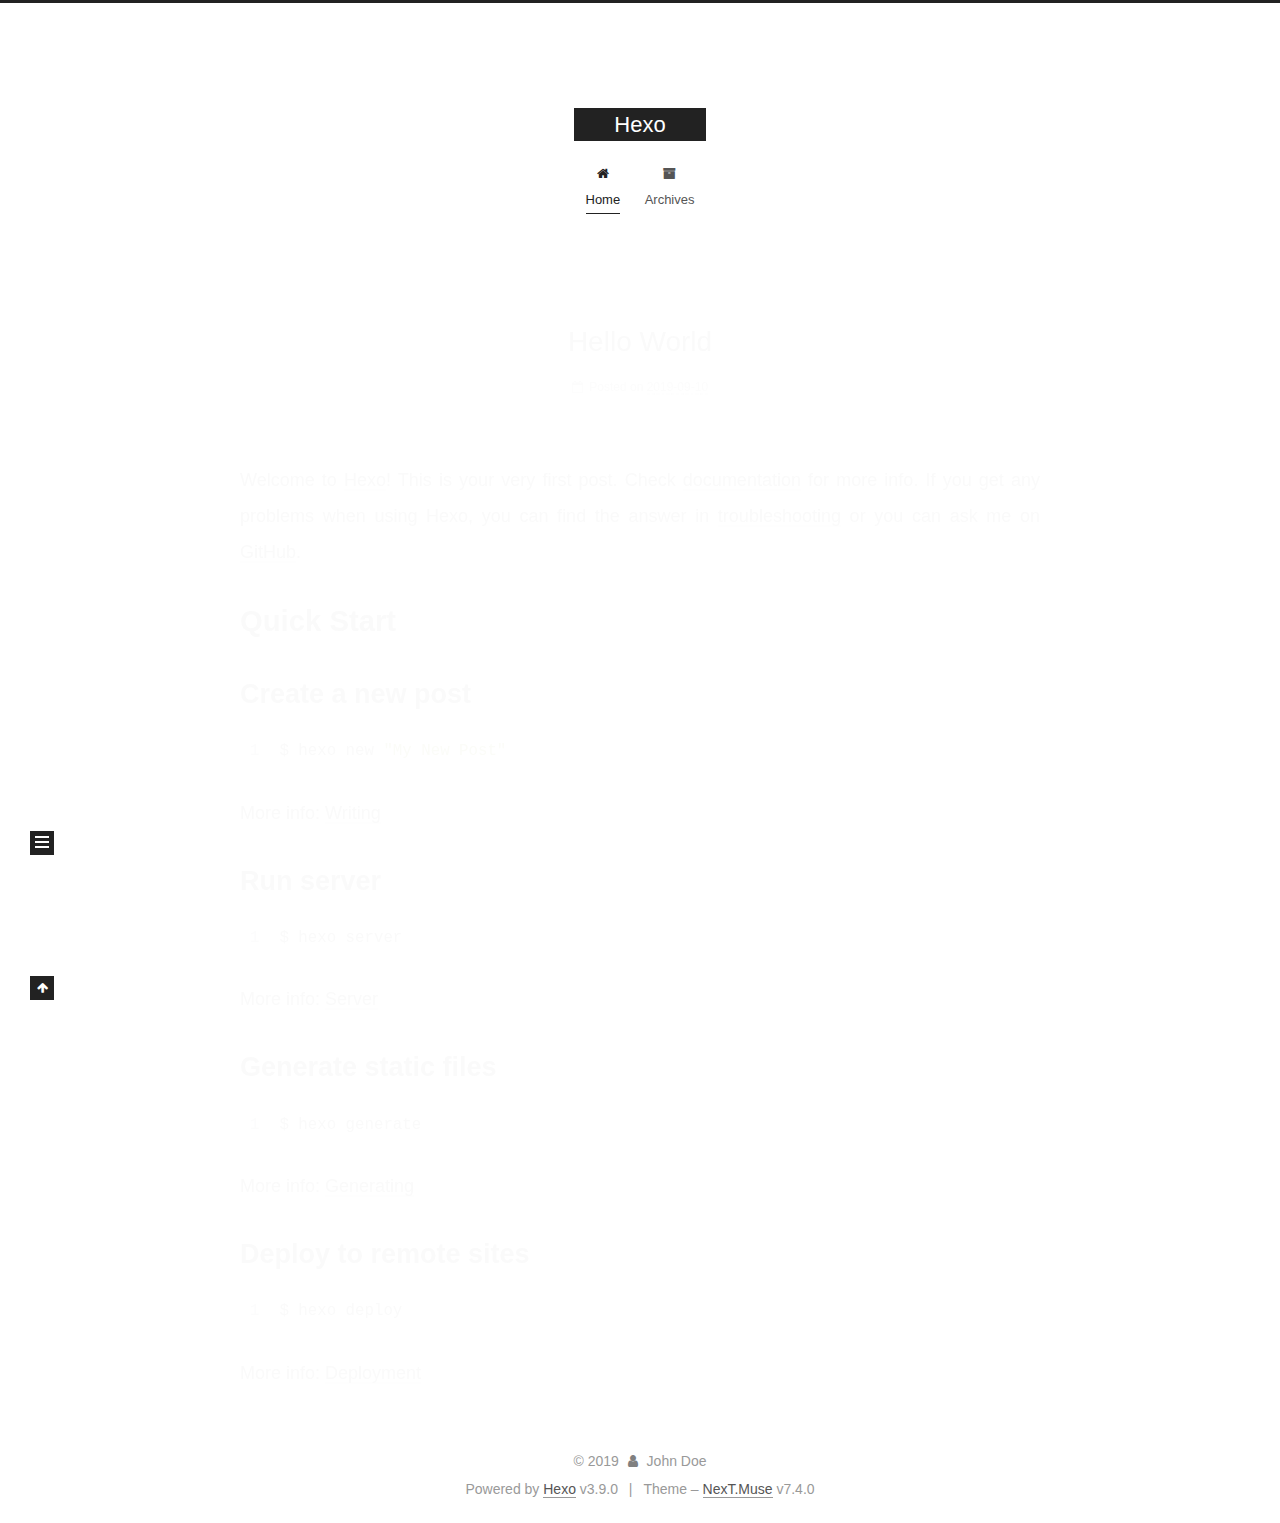
==== index.html @ 651b5dba "Site updated: 2019-09-10 15:15:13" ====
<!DOCTYPE html>





<html lang="en">
<head>
  <meta charset="UTF-8">
<meta name="viewport" content="width=device-width, initial-scale=1, maximum-scale=2">
<meta name="theme-color" content="#222">
<meta name="generator" content="Hexo 3.9.0">
  <link rel="apple-touch-icon" sizes="180x180" href="/images/apple-touch-icon-next.png?v=7.4.0">
  <link rel="icon" type="image/png" sizes="32x32" href="/images/favicon-32x32-next.png?v=7.4.0">
  <link rel="icon" type="image/png" sizes="16x16" href="/images/favicon-16x16-next.png?v=7.4.0">
  <link rel="mask-icon" href="/images/logo.svg?v=7.4.0" color="#222">

<link rel="stylesheet" href="/css/main.css?v=7.4.0">


<link rel="stylesheet" href="/lib/font-awesome/css/font-awesome.min.css?v=4.7.0">


<script id="hexo-configurations">
  var NexT = window.NexT || {};
  var CONFIG = {
    root: '/',
    scheme: 'Muse',
    version: '7.4.0',
    exturl: false,
    sidebar: {"position":"left","display":"post","offset":12,"onmobile":false},
    copycode: {"enable":false,"show_result":false,"style":null},
    back2top: {"enable":true,"sidebar":false,"scrollpercent":false},
    bookmark: {"enable":false,"color":"#222","save":"auto"},
    fancybox: false,
    mediumzoom: false,
    lazyload: false,
    pangu: false,
    algolia: {
      appID: '',
      apiKey: '',
      indexName: '',
      hits: {"per_page":10},
      labels: {"input_placeholder":"Search for Posts","hits_empty":"We didn't find any results for the search: ${query}","hits_stats":"${hits} results found in ${time} ms"}
    },
    localsearch: {"enable":false,"trigger":"auto","top_n_per_article":1,"unescape":false,"preload":false},
    path: '',
    motion: {"enable":true,"async":false,"transition":{"post_block":"fadeIn","post_header":"slideDownIn","post_body":"slideDownIn","coll_header":"slideLeftIn","sidebar":"slideUpIn"}},
    translation: {
      copy_button: 'Copy',
      copy_success: 'Copied',
      copy_failure: 'Copy failed'
    },
    sidebarPadding: 40
  };
</script>

  <meta property="og:type" content="website">
<meta property="og:title" content="Hexo">
<meta property="og:url" content="http://yoursite.com/index.html">
<meta property="og:site_name" content="Hexo">
<meta property="og:locale" content="en">
<meta name="twitter:card" content="summary">
<meta name="twitter:title" content="Hexo">
  <link rel="canonical" href="http://yoursite.com/">


<script id="page-configurations">
  // https://hexo.io/docs/variables.html
  CONFIG.page = {
    sidebar: "",
    isHome: true,
    isPost: false,
    isPage: false,
    isArchive: false
  };
</script>

  <title>Hexo</title>
  








  <noscript>
  <style>
  .use-motion .brand,
  .use-motion .menu-item,
  .sidebar-inner,
  .use-motion .post-block,
  .use-motion .pagination,
  .use-motion .comments,
  .use-motion .post-header,
  .use-motion .post-body,
  .use-motion .collection-header { opacity: initial; }

  .use-motion .logo,
  .use-motion .site-title,
  .use-motion .site-subtitle {
    opacity: initial;
    top: initial;
  }

  .use-motion .logo-line-before i { left: initial; }
  .use-motion .logo-line-after i { right: initial; }
  </style>
</noscript>

</head>

<body itemscope itemtype="http://schema.org/WebPage" lang="en">
  <div class="container use-motion">
    <div class="headband"></div>

    <header id="header" class="header" itemscope itemtype="http://schema.org/WPHeader">
      <div class="header-inner"><div class="site-brand-container">
  <div class="site-meta">

    <div>
      <a href="/" class="brand" rel="start">
        <span class="logo-line-before"><i></i></span>
        <span class="site-title">Hexo</span>
        <span class="logo-line-after"><i></i></span>
      </a>
    </div>
  </div>

  <div class="site-nav-toggle">
    <button aria-label="Toggle navigation bar">
      <span class="btn-bar"></span>
      <span class="btn-bar"></span>
      <span class="btn-bar"></span>
    </button>
  </div>
</div>


<nav class="site-nav">
  
  <ul id="menu" class="menu">
      
      
      
        
        <li class="menu-item menu-item-home">
      
    

    <a href="/" rel="section"><i class="menu-item-icon fa fa-fw fa-home"></i> <br>Home</a>

  </li>
      
      
      
        
        <li class="menu-item menu-item-archives">
      
    

    <a href="/archives/" rel="section"><i class="menu-item-icon fa fa-fw fa-archive"></i> <br>Archives</a>

  </li>
  </ul>

    

</nav>
</div>
    </header>

    
  <div class="back-to-top">
    <i class="fa fa-arrow-up"></i>
    <span>0%</span>
  </div>


    <main id="main" class="main">
      <div class="main-inner">
        <div class="content-wrap">
          <div id="content" class="content">
            
  <div id="posts" class="posts-expand">
        <article itemscope itemtype="http://schema.org/Article">
  
  
  
  <div class="post-block home">
    <link itemprop="mainEntityOfPage" href="http://yoursite.com/2019/09/10/hello-world/">

    <span hidden itemprop="author" itemscope itemtype="http://schema.org/Person">
      <meta itemprop="name" content="John Doe">
      <meta itemprop="description" content="">
      <meta itemprop="image" content="/images/avatar.gif">
    </span>

    <span hidden itemprop="publisher" itemscope itemtype="http://schema.org/Organization">
      <meta itemprop="name" content="Hexo">
    </span>
      <header class="post-header">
        <h1 class="post-title" itemprop="name headline">
            
            <a href="/2019/09/10/hello-world/" class="post-title-link" itemprop="url">Hello World</a>
          
        </h1>

        <div class="post-meta">
            <span class="post-meta-item">
              <span class="post-meta-item-icon">
                <i class="fa fa-calendar-o"></i>
              </span>
              <span class="post-meta-item-text">Posted on</span>

              
                
              

              <time title="Created: 2019-09-10 13:37:13" itemprop="dateCreated datePublished" datetime="2019-09-10T13:37:13+08:00">2019-09-10</time>
            </span>
          

          

        </div>
      </header>

    
    
    
    <div class="post-body" itemprop="articleBody">

      
          <p>Welcome to <a href="https://hexo.io/" target="_blank" rel="noopener">Hexo</a>! This is your very first post. Check <a href="https://hexo.io/docs/" target="_blank" rel="noopener">documentation</a> for more info. If you get any problems when using Hexo, you can find the answer in <a href="https://hexo.io/docs/troubleshooting.html" target="_blank" rel="noopener">troubleshooting</a> or you can ask me on <a href="https://github.com/hexojs/hexo/issues" target="_blank" rel="noopener">GitHub</a>.</p>
<h2 id="Quick-Start"><a href="#Quick-Start" class="headerlink" title="Quick Start"></a>Quick Start</h2><h3 id="Create-a-new-post"><a href="#Create-a-new-post" class="headerlink" title="Create a new post"></a>Create a new post</h3><figure class="highlight bash"><table><tr><td class="gutter"><pre><span class="line">1</span><br></pre></td><td class="code"><pre><span class="line">$ hexo new <span class="string">"My New Post"</span></span><br></pre></td></tr></table></figure>

<p>More info: <a href="https://hexo.io/docs/writing.html" target="_blank" rel="noopener">Writing</a></p>
<h3 id="Run-server"><a href="#Run-server" class="headerlink" title="Run server"></a>Run server</h3><figure class="highlight bash"><table><tr><td class="gutter"><pre><span class="line">1</span><br></pre></td><td class="code"><pre><span class="line">$ hexo server</span><br></pre></td></tr></table></figure>

<p>More info: <a href="https://hexo.io/docs/server.html" target="_blank" rel="noopener">Server</a></p>
<h3 id="Generate-static-files"><a href="#Generate-static-files" class="headerlink" title="Generate static files"></a>Generate static files</h3><figure class="highlight bash"><table><tr><td class="gutter"><pre><span class="line">1</span><br></pre></td><td class="code"><pre><span class="line">$ hexo generate</span><br></pre></td></tr></table></figure>

<p>More info: <a href="https://hexo.io/docs/generating.html" target="_blank" rel="noopener">Generating</a></p>
<h3 id="Deploy-to-remote-sites"><a href="#Deploy-to-remote-sites" class="headerlink" title="Deploy to remote sites"></a>Deploy to remote sites</h3><figure class="highlight bash"><table><tr><td class="gutter"><pre><span class="line">1</span><br></pre></td><td class="code"><pre><span class="line">$ hexo deploy</span><br></pre></td></tr></table></figure>

<p>More info: <a href="https://hexo.io/docs/deployment.html" target="_blank" rel="noopener">Deployment</a></p>

        
      
    </div>

    
    
    
      <footer class="post-footer">
          <div class="post-eof"></div>
        
      </footer>
  </div>
  
  
  
  </article>

    
  </div>

  


          </div>
          

        </div>
          
  
  <div class="sidebar-toggle">
    <div class="sidebar-toggle-line-wrap">
      <span class="sidebar-toggle-line sidebar-toggle-line-first"></span>
      <span class="sidebar-toggle-line sidebar-toggle-line-middle"></span>
      <span class="sidebar-toggle-line sidebar-toggle-line-last"></span>
    </div>
  </div>

  <aside class="sidebar">
    <div class="sidebar-inner">

      <ul class="sidebar-nav motion-element">
        <li class="sidebar-nav-toc">
          Table of Contents
        </li>
        <li class="sidebar-nav-overview">
          Overview
        </li>
      </ul>

      <!--noindex-->
      <div class="post-toc-wrap sidebar-panel">
      </div>
      <!--/noindex-->

      <div class="site-overview-wrap sidebar-panel">
        <div class="site-author motion-element" itemprop="author" itemscope itemtype="http://schema.org/Person">
  <p class="site-author-name" itemprop="name">John Doe</p>
  <div class="site-description" itemprop="description"></div>
</div>
  <nav class="site-state motion-element">
      <div class="site-state-item site-state-posts">
        
          <a href="/archives/">
        
          <span class="site-state-item-count">1</span>
          <span class="site-state-item-name">posts</span>
        </a>
      </div>
    
  </nav>



      </div>

    </div>
  </aside>
  <div id="sidebar-dimmer"></div>


      </div>
    </main>

    <footer id="footer" class="footer">
      <div class="footer-inner">
        <div class="copyright">&copy; <span itemprop="copyrightYear">2019</span>
  <span class="with-love" id="animate">
    <i class="fa fa-user"></i>
  </span>
  <span class="author" itemprop="copyrightHolder">John Doe</span>
</div>
  <div class="powered-by">Powered by <a href="https://hexo.io" class="theme-link" rel="noopener" target="_blank">Hexo</a> v3.9.0</div>
  <span class="post-meta-divider">|</span>
  <div class="theme-info">Theme – <a href="https://theme-next.org" class="theme-link" rel="noopener" target="_blank">NexT.Muse</a> v7.4.0</div>

        












        
      </div>
    </footer>
  </div>

  


  <script src="/lib/anime.min.js?v=3.1.0"></script>
  <script src="/lib/velocity/velocity.min.js?v=1.2.1"></script>
  <script src="/lib/velocity/velocity.ui.min.js?v=1.2.1"></script>
<script src="/js/utils.js?v=7.4.0"></script><script src="/js/motion.js?v=7.4.0"></script>
<script src="/js/schemes/muse.js?v=7.4.0"></script>
<script src="/js/next-boot.js?v=7.4.0"></script>



  





















  

  

  

</body>
</html>
---- css/main.css ----
html {
  line-height: 1.15; /* 1 */
  -webkit-text-size-adjust: 100%; /* 2 */
}
body {
  margin: 0;
}
main {
  display: block;
}
h1 {
  font-size: 2em;
  margin: 0.67em 0;
}
hr {
  box-sizing: content-box; /* 1 */
  height: 0; /* 1 */
  overflow: visible; /* 2 */
}
pre {
  font-family: monospace, monospace; /* 1 */
  font-size: 1em; /* 2 */
}
a {
  background-color: transparent;
}
abbr[title] {
  border-bottom: none; /* 1 */
  text-decoration: underline; /* 2 */
  text-decoration: underline dotted; /* 2 */
}
b,
strong {
  font-weight: bolder;
}
code,
kbd,
samp {
  font-family: monospace, monospace; /* 1 */
  font-size: 1em; /* 2 */
}
small {
  font-size: 80%;
}
sub,
sup {
  font-size: 75%;
  line-height: 0;
  position: relative;
  vertical-align: baseline;
}
sub {
  bottom: -0.25em;
}
sup {
  top: -0.5em;
}
img {
  border-style: none;
}
button,
input,
optgroup,
select,
textarea {
  font-family: inherit; /* 1 */
  font-size: 100%; /* 1 */
  line-height: 1.15; /* 1 */
  margin: 0; /* 2 */
}
button,
input {
/* 1 */
  overflow: visible;
}
button,
select {
/* 1 */
  text-transform: none;
}
button,
[type='button'],
[type='reset'],
[type='submit'] {
  -webkit-appearance: button;
}
button::-moz-focus-inner,
[type='button']::-moz-focus-inner,
[type='reset']::-moz-focus-inner,
[type='submit']::-moz-focus-inner {
  border-style: none;
  padding: 0;
}
button:-moz-focusring,
[type='button']:-moz-focusring,
[type='reset']:-moz-focusring,
[type='submit']:-moz-focusring {
  outline: 1px dotted ButtonText;
}
fieldset {
  padding: 0.35em 0.75em 0.625em;
}
legend {
  box-sizing: border-box; /* 1 */
  color: inherit; /* 2 */
  display: table; /* 1 */
  max-width: 100%; /* 1 */
  padding: 0; /* 3 */
  white-space: normal; /* 1 */
}
progress {
  vertical-align: baseline;
}
textarea {
  overflow: auto;
}
[type='checkbox'],
[type='radio'] {
  box-sizing: border-box; /* 1 */
  padding: 0; /* 2 */
}
[type='number']::-webkit-inner-spin-button,
[type='number']::-webkit-outer-spin-button {
  height: auto;
}
[type='search'] {
  outline-offset: -2px; /* 2 */
  -webkit-appearance: textfield; /* 1 */
}
[type='search']::-webkit-search-decoration {
  -webkit-appearance: none;
}
::-webkit-file-upload-button {
  font: inherit; /* 2 */
  -webkit-appearance: button; /* 1 */
}
details {
  display: block;
}
summary {
  display: list-item;
}
template {
  display: none;
}
[hidden] {
  display: none;
}
::selection {
  background: #262a30;
  color: #fff;
}
body {
  background: #fff;
  color: #555;
  font-family: 'Lato', "PingFang SC", "Microsoft YaHei", sans-serif;
  font-size: 1em;
  line-height: 2;
}
@media (max-width: 991px) {
  body {
    padding-right: 0;
  }
}
h1,
h2,
h3,
h4,
h5,
h6 {
  font-family: 'Lato', "PingFang SC", "Microsoft YaHei", sans-serif;
  font-weight: bold;
  line-height: 1.5;
  margin: 20px 0 15px;
  padding: 0;
}
h1 {
  font-size: 1.75em;
}
h2 {
  font-size: 1.625em;
}
h3 {
  font-size: 1.5em;
}
h4 {
  font-size: 1.375em;
}
h5 {
  font-size: 1.25em;
}
h6 {
  font-size: 1.125em;
}
p {
  margin: 0 0 20px 0;
}
a,
span.exturl {
  overflow-wrap: break-word;
  word-wrap: break-word;
  background-color: transparent;
  border-bottom: 1px solid #999;
  color: #555;
  outline: none;
  text-decoration: none;
  cursor: pointer;
}
a:hover,
span.exturl:hover {
  border-bottom-color: #222;
  color: #222;
}
iframe,
img,
video {
  display: block;
  margin-left: auto;
  margin-right: auto;
  max-width: 100%;
}
hr {
  background-color: #ddd;
  background-image: repeating-linear-gradient(-45deg, #fff, #fff 4px, transparent 4px, transparent 8px);
  border: 0;
  height: 3px;
  margin: 40px 0;
}
blockquote {
  border-left: 4px solid #ddd;
  color: #666;
  margin: 0;
  padding: 0 15px;
}
blockquote cite::before {
  content: '-';
  padding: 0 5px;
}
dt {
  font-weight: 700;
}
dd {
  margin: 0;
  padding: 0;
}
kbd {
  background-color: #f9f9f9;
  background-image: linear-gradient(top, #eee, #fff, #eee);
  border: 1px solid #ccc;
  border-radius: 0.2em;
  box-shadow: 0.1em 0.1em 0.2em rgba(0,0,0,0.1);
  font-family: inherit;
  padding: 0.1em 0.3em;
  white-space: nowrap;
}
.text-left {
  text-align: left;
}
.text-center {
  text-align: center;
}
.text-right {
  text-align: right;
}
.text-justify {
  text-align: justify;
}
.text-nowrap {
  white-space: nowrap;
}
.text-lowercase {
  text-transform: lowercase;
}
.text-uppercase {
  text-transform: uppercase;
}
.text-capitalize {
  text-transform: capitalize;
}
.center-block {
  display: block;
  margin-left: auto;
  margin-right: auto;
}
.clearfix::before,
.clearfix::after {
  content: ' ';
  display: table;
}
.clearfix::after {
  clear: both;
}
.pullquote {
  width: 45%;
}
.pullquote.left {
  float: left;
  margin-left: 5px;
  margin-right: 10px;
}
.pullquote.right {
  float: right;
  margin-left: 10px;
  margin-right: 5px;
}
.translation {
  color: #999;
  font-size: 0.875em;
  margin-top: -20px;
}
.table-container {
  -webkit-overflow-scrolling: touch;
  overflow: auto;
}
table {
  border-collapse: collapse;
  border-spacing: 0;
  font-size: 0.875em;
  margin: 0 0 20px 0;
  width: 100%;
}
table > tbody > tr:nth-of-type(odd) {
  background-color: #f9f9f9;
}
table > tbody > tr:hover {
  background-color: #f5f5f5;
}
caption,
th,
td {
  font-weight: normal;
  padding: 8px;
  text-align: left;
  vertical-align: middle;
}
th,
td {
  border: 1px solid #ddd;
  border-bottom: 3px solid #ddd;
}
th {
  font-weight: 700;
  padding-bottom: 10px;
}
td {
  border-bottom-width: 1px;
}
html,
body {
  height: 100%;
}
.container {
  position: relative;
}
.header-inner {
  margin: 0 auto;
  padding: 100px 0 70px;
  width: 700px;
}
@media (min-width: 1200px) {
  .container .header-inner {
    width: 800px;
  }
}
@media (min-width: 1600px) {
  .container .header-inner {
    width: 900px;
  }
}
.main-inner {
  margin: 0 auto;
  width: 700px;
}
@media (min-width: 1200px) {
  .container .main-inner {
    width: 800px;
  }
}
@media (min-width: 1600px) {
  .container .main-inner {
    width: 900px;
  }
}
.footer {
  padding: 20px 0;
}
.footer-inner {
  box-sizing: border-box;
  margin: 0 auto;
  width: 700px;
}
@media (min-width: 1200px) {
  .container .footer-inner {
    width: 800px;
  }
}
@media (min-width: 1600px) {
  .container .footer-inner {
    width: 900px;
  }
}
pre,
.highlight {
  background: #f7f7f7;
  color: #4d4d4c;
  line-height: 1.6;
  margin: 0 auto 20px;
}
pre,
code {
  font-family: consolas, Menlo, "PingFang SC", "Microsoft YaHei", monospace;
}
code {
  overflow-wrap: break-word;
  word-wrap: break-word;
  background: #eee;
  border-radius: 3px;
  color: #555;
  padding: 2px 4px;
}
pre {
  overflow: auto;
  padding: 10px;
}
pre code {
  background: none;
  color: #4d4d4c;
  font-size: 0.875em;
  padding: 0;
  text-shadow: none;
}
.highlight *::selection {
  background: #d6d6d6;
}
.highlight pre {
  border: 0;
  margin: 0;
  padding: 10px 0;
}
.highlight table {
  border: 0;
  margin: 0;
  width: auto;
}
.highlight td {
  border: 0;
  padding: 0;
}
.highlight figcaption {
  background: #eee;
  border-bottom: 1px solid #e9e9e9;
  color: #4d4d4c;
  line-height: 1em;
  margin: 0;
  padding: 0.5em;
}
.highlight figcaption::before,
.highlight figcaption::after {
  content: ' ';
  display: table;
}
.highlight figcaption::after {
  clear: both;
}
.highlight figcaption a {
  color: #4d4d4c;
  float: right;
}
.highlight figcaption a:hover {
  border-bottom-color: #4d4d4c;
}
.highlight .gutter pre {
  background-color: #eff2f3;
  color: #869194;
  padding-left: 10px;
  padding-right: 10px;
  text-align: right;
}
.highlight .code pre {
  background-color: #f7f7f7;
  padding-left: 10px;
  width: 100%;
}
.gutter {
  -moz-user-select: none;
  -ms-user-select: none;
  -webkit-user-select: none;
  user-select: none;
}
.gist table {
  width: auto;
}
.gist table td {
  border: 0;
}
pre .deletion {
  background: #fdd;
}
pre .addition {
  background: #dfd;
}
pre .meta {
  color: #eab700;
  -moz-user-select: none;
  -ms-user-select: none;
  -webkit-user-select: none;
  user-select: none;
}
pre .comment {
  color: #8e908c;
}
pre .variable,
pre .attribute,
pre .tag,
pre .name,
pre .regexp,
pre .ruby .constant,
pre .xml .tag .title,
pre .xml .pi,
pre .xml .doctype,
pre .html .doctype,
pre .css .id,
pre .css .class,
pre .css .pseudo {
  color: #c82829;
}
pre .number,
pre .preprocessor,
pre .built_in,
pre .builtin-name,
pre .literal,
pre .params,
pre .constant,
pre .command {
  color: #f5871f;
}
pre .ruby .class .title,
pre .css .rules .attribute,
pre .string,
pre .symbol,
pre .value,
pre .inheritance,
pre .header,
pre .ruby .symbol,
pre .xml .cdata,
pre .special,
pre .formula {
  color: #718c00;
}
pre .title,
pre .css .hexcolor {
  color: #3e999f;
}
pre .function,
pre .python .decorator,
pre .python .title,
pre .ruby .function .title,
pre .ruby .title .keyword,
pre .perl .sub,
pre .javascript .title,
pre .coffeescript .title {
  color: #4271ae;
}
pre .keyword,
pre .javascript .function {
  color: #8959a8;
}
.blockquote-center {
  border-left: none;
  margin: 40px 0;
  padding: 0;
  position: relative;
  text-align: center;
}
.blockquote-center::before,
.blockquote-center::after {
  background-position: 0 -6px;
  background-repeat: no-repeat;
  background-size: 22px 22px;
  content: ' ';
  display: block;
  height: 24px;
  opacity: 0.2;
  position: absolute;
  width: 100%;
}
.blockquote-center::before {
  background-image: url("../images/quote-l.svg");
  border-top: 1px solid #ccc;
  top: -20px;
}
.blockquote-center::after {
  background-image: url("../images/quote-r.svg");
  background-position: 100% 8px;
  border-bottom: 1px solid #ccc;
  bottom: -20px;
}
.blockquote-center p,
.blockquote-center div {
  text-align: center;
}
.post-body .group-picture img {
  border: 0;
  box-sizing: border-box;
  margin: 0 auto;
  padding: 0 3px;
}
.post-body .group-picture-row {
  margin-bottom: 6px;
  overflow: hidden;
}
.post-body .group-picture-column {
  float: left;
  margin-bottom: 10px;
}
.post-body .label {
  display: inline;
  padding: 0 2px;
}
.post-body .label.default {
  background-color: #f0f0f0;
}
.post-body .label.primary {
  background-color: #efe6f7;
}
.post-body .label.info {
  background-color: #e5f2f8;
}
.post-body .label.success {
  background-color: #e7f4e9;
}
.post-body .label.warning {
  background-color: #fcf6e1;
}
.post-body .label.danger {
  background-color: #fae8eb;
}
.post-body .tabs {
  margin-bottom: 20px;
}
.post-body .tabs,
.tabs-comment {
  display: block;
  padding-top: 10px;
  position: relative;
}
.post-body .tabs ul.nav-tabs,
.tabs-comment ul.nav-tabs {
  display: flex;
  flex-wrap: wrap;
  margin: 0;
  margin-bottom: -1px;
  padding: 0;
}
@media (max-width: 413px) {
  .post-body .tabs ul.nav-tabs,
  .tabs-comment ul.nav-tabs {
    display: block;
    margin-bottom: 5px;
  }
}
.post-body .tabs ul.nav-tabs li.tab,
.tabs-comment ul.nav-tabs li.tab {
  background-color: #fff;
  border-bottom: 1px solid #ddd;
  border-left: 1px solid transparent;
  border-right: 1px solid transparent;
  border-top: 3px solid transparent;
  flex-grow: 1;
  list-style-type: none;
}
@media (max-width: 413px) {
  .post-body .tabs ul.nav-tabs li.tab,
  .tabs-comment ul.nav-tabs li.tab {
    border-bottom: 1px solid transparent;
    border-left: 3px solid transparent;
    border-right: 1px solid transparent;
    border-top: 1px solid transparent;
  }
}
.post-body .tabs ul.nav-tabs li.tab a,
.tabs-comment ul.nav-tabs li.tab a {
  border-bottom: initial;
  display: block;
  line-height: 1.8em;
  outline: 0;
  padding: 0.25em 0.75em;
  text-align: center;
  transition-delay: 0s;
  transition-duration: 0.2s;
  transition-timing-function: ease-out;
}
.post-body .tabs ul.nav-tabs li.tab a i,
.tabs-comment ul.nav-tabs li.tab a i {
  width: 1.285714285714286em;
}
.post-body .tabs ul.nav-tabs li.tab.active,
.tabs-comment ul.nav-tabs li.tab.active {
  border-bottom: 1px solid transparent;
  border-left: 1px solid #ddd;
  border-right: 1px solid #ddd;
  border-top: 3px solid #fc6423;
}
@media (max-width: 413px) {
  .post-body .tabs ul.nav-tabs li.tab.active,
  .tabs-comment ul.nav-tabs li.tab.active {
    border-bottom: 1px solid #ddd;
    border-left: 3px solid #fc6423;
    border-right: 1px solid #ddd;
    border-top: 1px solid #ddd;
  }
}
.post-body .tabs ul.nav-tabs li.tab.active a,
.tabs-comment ul.nav-tabs li.tab.active a {
  color: #555;
  cursor: default;
}
.post-body .tabs .tab-content .tab-pane,
.tabs-comment .tab-content .tab-pane {
  border: 1px solid #ddd;
  padding: 20px 20px 0 20px;
}
.post-body .tabs .tab-content .tab-pane:not(.active),
.tabs-comment .tab-content .tab-pane:not(.active) {
  display: none;
}
.post-body .tabs .tab-content .tab-pane.active,
.tabs-comment .tab-content .tab-pane.active {
  display: block;
}
.post-body .note {
  margin-bottom: 20px;
  padding: 15px;
  position: relative;
  border: 1px solid #eee;
  border-left-width: 5px;
  border-radius: 3px;
}
.post-body .note h2,
.post-body .note h3,
.post-body .note h4,
.post-body .note h5,
.post-body .note h6 {
  margin-top: 0;
  border-bottom: initial;
  margin-bottom: 0;
  padding-top: 0;
}
.post-body .note p:first-child,
.post-body .note ul:first-child,
.post-body .note ol:first-child,
.post-body .note table:first-child,
.post-body .note pre:first-child,
.post-body .note blockquote:first-child,
.post-body .note img:first-child {
  margin-top: 0;
}
.post-body .note p:last-child,
.post-body .note ul:last-child,
.post-body .note ol:last-child,
.post-body .note table:last-child,
.post-body .note pre:last-child,
.post-body .note blockquote:last-child,
.post-body .note img:last-child {
  margin-bottom: 0;
}
.post-body .note.default {
  border-left-color: #777;
}
.post-body .note.default h2,
.post-body .note.default h3,
.post-body .note.default h4,
.post-body .note.default h5,
.post-body .note.default h6 {
  color: #777;
}
.post-body .note.primary {
  border-left-color: #6f42c1;
}
.post-body .note.primary h2,
.post-body .note.primary h3,
.post-body .note.primary h4,
.post-body .note.primary h5,
.post-body .note.primary h6 {
  color: #6f42c1;
}
.post-body .note.info {
  border-left-color: #428bca;
}
.post-body .note.info h2,
.post-body .note.info h3,
.post-body .note.info h4,
.post-body .note.info h5,
.post-body .note.info h6 {
  color: #428bca;
}
.post-body .note.success {
  border-left-color: #5cb85c;
}
.post-body .note.success h2,
.post-body .note.success h3,
.post-body .note.success h4,
.post-body .note.success h5,
.post-body .note.success h6 {
  color: #5cb85c;
}
.post-body .note.warning {
  border-left-color: #f0ad4e;
}
.post-body .note.warning h2,
.post-body .note.warning h3,
.post-body .note.warning h4,
.post-body .note.warning h5,
.post-body .note.warning h6 {
  color: #f0ad4e;
}
.post-body .note.danger {
  border-left-color: #d9534f;
}
.post-body .note.danger h2,
.post-body .note.danger h3,
.post-body .note.danger h4,
.post-body .note.danger h5,
.post-body .note.danger h6 {
  color: #d9534f;
}
.btn {
  background: #222;
  border: 2px solid #222;
  border-radius: 0;
  color: #fff;
  display: inline-block;
  font-size: 0.875em;
  line-height: 2;
  padding: 0 20px;
  text-decoration: none;
  transition-delay: 0s;
  transition-duration: 0.2s;
  transition-timing-function: ease-in-out;
  transition-property: background-color;
}
.btn:hover {
  background: #fff;
  border-color: #222;
  color: #222;
}
.btn + .btn {
  margin: 0 0 8px 8px;
}
.btn .fa-fw {
  text-align: left;
  width: 1.285714285714286em;
}
.btn-bar {
  background: #555;
  border-radius: 1px;
  display: block;
  height: 2px;
  width: 22px;
}
.btn-bar + .btn-bar {
  margin-top: 4px;
}
.page-number-basic,
.pagination .prev,
.pagination .next,
.pagination .page-number,
.pagination .space {
  display: inline-block;
  margin: 0 10px;
  padding: 0 11px;
  position: relative;
  top: -1px;
}
@media (max-width: 767px) {
  .page-number-basic,
  .pagination .prev,
  .pagination .next,
  .pagination .page-number,
  .pagination .space {
    margin: 0 5px;
  }
}
.pagination {
  border-top: 1px solid #eee;
  margin: 120px 0 40px;
  text-align: center;
}
.pagination .prev,
.pagination .next,
.pagination .page-number {
  border-bottom: 0;
  border-top: 1px solid #eee;
  transition-property: border-color;
  transition-delay: 0s;
  transition-duration: 0.2s;
  transition-timing-function: ease-in-out;
}
.pagination .prev:hover,
.pagination .next:hover,
.pagination .page-number:hover {
  border-top-color: #222;
}
.pagination .space {
  margin: 0;
  padding: 0;
}
.pagination .prev {
  margin-left: 0;
}
.pagination .next {
  margin-right: 0;
}
.pagination .page-number.current {
  background: #ccc;
  border-top-color: #ccc;
  color: #fff;
}
@media (max-width: 767px) {
  .pagination {
    border-top: none;
  }
  .pagination .prev,
  .pagination .next,
  .pagination .page-number {
    border-bottom: 1px solid #eee;
    border-top: 0;
    margin-bottom: 10px;
    padding: 0 10px;
  }
  .pagination .prev:hover,
  .pagination .next:hover,
  .pagination .page-number:hover {
    border-bottom-color: #222;
  }
}
.comments {
  margin: 60px 20px 0;
  overflow: hidden;
}
.comment-button-group {
  display: flex;
  flex-wrap: wrap-reverse;
  justify-content: center;
  margin: 1em 0;
}
.comment-button-group .comment-button {
  margin: 0.1em 0.2em;
}
.comment-button-group .comment-button.active {
  background: #fff;
  border-color: #222;
  color: #222;
}
.comment-position {
  display: none;
}
.comment-position.active {
  display: block;
}
.tabs-comment {
  background: #fff;
  margin-top: 4em;
  padding-top: 0;
}
.tabs-comment .comments {
  border: 0;
  box-shadow: none;
  margin-top: 0;
  padding-top: 0;
}
.back-to-top {
  background: #222;
  bottom: -100px;
  box-sizing: border-box;
  color: #fff;
  cursor: pointer;
  font-size: 12px;
  left: 30px;
  opacity: 1;
  padding: 0 6px;
  position: fixed;
  text-align: center;
  transition-property: bottom;
  z-index: 1050;
  transition-delay: 0s;
  transition-duration: 0.2s;
  transition-timing-function: ease-in-out;
  width: 24px;
}
.back-to-top span {
  display: none;
}
.back-to-top:hover {
  color: #87daff;
}
.back-to-top.back-to-top-on {
  bottom: 19px;
}
@media (max-width: 991px) {
  .back-to-top {
    left: 20px;
    opacity: 0.8;
  }
}
.header {
  background: transparent;
}
.header-inner {
  position: relative;
}
.headband {
  background: #222;
  height: 3px;
}
.site-meta {
  margin: 0;
  text-align: center;
}
@media (max-width: 767px) {
  .site-meta {
    text-align: center;
  }
}
.brand {
  background: #222;
  border-bottom: none;
  color: #fff;
  display: inline-block;
  line-height: 1.375em;
  padding: 0 40px;
  position: relative;
}
.brand:hover {
  color: #fff;
}
.logo {
  display: inline-block;
  line-height: 36px;
  margin-right: 5px;
  vertical-align: top;
}
.site-title {
  display: inline-block;
  font-family: 'Lato', "PingFang SC", "Microsoft YaHei", sans-serif;
  font-size: 1.375em;
  font-weight: normal;
  line-height: 1.5;
  vertical-align: top;
}
.site-subtitle {
  color: #999;
  font-size: 0.8125em;
  margin-top: 10px;
}
.use-motion .brand {
  opacity: 0;
}
.use-motion .logo,
.use-motion .site-title,
.use-motion .site-subtitle,
.use-motion .custom-logo-image {
  opacity: 0;
  position: relative;
  top: -10px;
}
.site-nav-toggle {
  display: none;
  left: 10px;
  position: absolute;
}
@media (max-width: 767px) {
  .site-nav-toggle {
    display: block;
  }
}
.site-nav-toggle button {
  background: transparent;
  border: 0;
  margin-top: 2px;
  padding: 9px 10px;
}
.site-nav {
  display: block;
}
@media (max-width: 767px) {
  .site-nav {
    border-top: 1px solid #ddd;
    clear: both;
    display: none;
    margin: 0 -10px;
    padding: 0 10px;
  }
}
.site-nav.site-nav-on {
  display: block;
}
.menu {
  margin-top: 20px;
  padding-left: 0;
  text-align: center;
}
.menu-item {
  display: inline-block;
  list-style: none;
  margin: 0 10px;
}
@media (max-width: 767px) {
  .menu-item {
    margin-top: 10px;
  }
}
.menu-item a,
.menu-item span.exturl {
  border-bottom: 1px solid transparent;
  display: block;
  font-size: 0.8125em;
  line-height: inherit;
  transition-property: border-color;
  transition-delay: 0s;
  transition-duration: 0.2s;
  transition-timing-function: ease-in-out;
}
.menu-item a:hover,
.menu-item span.exturl:hover {
  border-bottom-color: #222;
}
.menu-item .fa {
  margin-right: 5px;
}
.use-motion .menu-item {
  opacity: 0;
}
.post-body {
  overflow-wrap: break-word;
  word-wrap: break-word;
  font-family: 'Lato', "PingFang SC", "Microsoft YaHei", sans-serif;
}
@media (min-width: 1200px) {
  .post-body {
    font-size: 1.125em;
  }
}
@media (max-width: 767px) {
  .post-body {
    font-size: 0.875em;
  }
}
.post-body span.exturl .fa {
  font-size: 0.875em;
  margin-left: 4px;
}
.post-body .image-caption,
.post-body .figure .caption {
  color: #999;
  font-size: 0.875em;
  font-weight: bold;
  line-height: 1;
  margin: -20px auto 15px;
  text-align: center;
}
.post-sticky-flag {
  display: inline-block;
  transform: rotate(30deg);
}
.use-motion .post-block,
.use-motion .pagination,
.use-motion .comments {
  opacity: 0;
}
.use-motion .post-header {
  opacity: 0;
}
.use-motion .post-body {
  opacity: 0;
}
.use-motion .collection-header {
  opacity: 0;
}
.post-button {
  margin-top: 40px;
}
.posts-collapse {
  margin-left: 55px;
  position: relative;
  z-index: 1010;
}
@media (max-width: 767px) {
  .posts-collapse {
    margin-left: 20px;
    margin-right: 20px;
  }
}
.posts-collapse .collection-title {
  font-size: 1.125em;
  position: relative;
}
.posts-collapse .collection-title::before {
  background: #999;
  border: 1px solid #fff;
  border-radius: 50%;
  content: ' ';
  height: 10px;
  left: 0;
  margin-left: -6px;
  margin-top: -4px;
  position: absolute;
  top: 50%;
  width: 10px;
}
.posts-collapse .collection-year {
  margin: 60px 0;
  position: relative;
}
.posts-collapse .collection-year::before {
  background: #bbb;
  border-radius: 50%;
  content: ' ';
  height: 8px;
  left: 0;
  margin-left: -4px;
  margin-top: -4px;
  position: absolute;
  top: 50%;
  width: 8px;
}
.posts-collapse .collection-header {
  margin: 0 0 0 20px;
}
.posts-collapse .collection-header small {
  color: #bbb;
  margin-left: 5px;
}
.posts-collapse article {
  margin: 30px 0;
}
.posts-collapse .post-header {
  border-bottom: 1px dashed #ccc;
  position: relative;
  transition-delay: 0s;
  transition-duration: 0.2s;
  transition-timing-function: ease-in-out;
  transition-property: border;
}
.posts-collapse .post-header::before {
  background: #bbb;
  border: 1px solid #fff;
  border-radius: 50%;
  content: ' ';
  height: 6px;
  left: 0;
  margin-left: -4px;
  position: absolute;
  top: 0.75em;
  width: 6px;
  transition-delay: 0s;
  transition-duration: 0.2s;
  transition-timing-function: ease-in-out;
  transition-property: background;
}
.posts-collapse .post-header:hover {
  border-bottom-color: #666;
}
.posts-collapse .post-header:hover::before {
  background: #222;
}
.posts-collapse .post-title {
  font-size: 1em;
  font-weight: normal;
  line-height: inherit;
  margin-bottom: 0;
  margin-left: 3.75em;
}
.posts-collapse .post-title::after {
  margin-left: 3px;
  opacity: 0.6;
}
.posts-collapse .post-title a,
.posts-collapse .post-title span.exturl {
  border-bottom: none;
  color: #666;
}
.posts-collapse .post-meta {
  font-size: 0.75em;
  left: 20px;
  position: absolute;
  top: 5px;
}
.posts-collapse::after {
  background: #f5f5f5;
  content: ' ';
  height: 100%;
  left: 0;
  margin-left: -2px;
  position: absolute;
  top: 1.25em;
  width: 4px;
  z-index: -1;
}
.posts-collapse .fa-external-link {
  font-size: 0.875em;
  margin-left: 5px;
}
.post-eof {
  background: #ccc;
  height: 1px;
  margin: 80px auto 60px;
  text-align: center;
  width: 8%;
}
article:last-child .post-eof {
  display: none;
}
.posts-expand {
  padding-top: 40px;
}
@media (max-width: 767px) {
  .posts-expand {
    margin: 0 20px;
  }
}
@media (min-width: 992px) {
  .post-body {
    text-align: justify;
  }
}
@media (max-width: 991px) {
  .post-body {
    text-align: justify;
  }
}
.post-body h2,
.post-body h3,
.post-body h4,
.post-body h5,
.post-body h6 {
  padding-top: 10px;
}
.post-body h2 .header-anchor,
.post-body h3 .header-anchor,
.post-body h4 .header-anchor,
.post-body h5 .header-anchor,
.post-body h6 .header-anchor {
  border-bottom-style: none;
  color: #ccc;
  float: right;
  margin-left: 10px;
  visibility: hidden;
}
.post-body h2 .header-anchor:hover,
.post-body h3 .header-anchor:hover,
.post-body h4 .header-anchor:hover,
.post-body h5 .header-anchor:hover,
.post-body h6 .header-anchor:hover {
  color: inherit;
}
.post-body h2:hover .header-anchor,
.post-body h3:hover .header-anchor,
.post-body h4:hover .header-anchor,
.post-body h5:hover .header-anchor,
.post-body h6:hover .header-anchor {
  visibility: visible;
}
.post-body img {
  border: 1px solid #ddd;
  box-sizing: border-box;
  padding: 3px;
}
@media (max-width: 767px) {
  .post-body img {
    padding: initial;
  }
}
.post-body iframe,
.post-body img,
.post-body video {
  margin-bottom: 20px;
}
.post-body .video-container {
  height: 0;
  margin-bottom: 20px;
  overflow: hidden;
  padding-top: 75%;
  position: relative;
  width: 100%;
}
.post-body .video-container iframe,
.post-body .video-container object,
.post-body .video-container embed {
  height: 100%;
  left: 0;
  margin: 0;
  position: absolute;
  top: 0;
  width: 100%;
}
.post-gallery {
  border-collapse: separate;
  display: table;
  table-layout: fixed;
  width: 100%;
}
.post-gallery-row {
  display: table-row;
}
.post-gallery .post-gallery-img {
  border: 0;
  display: table-cell;
  text-align: center;
  vertical-align: middle;
}
.post-gallery .post-gallery-img img {
  border: 0;
  max-height: 100%;
  max-width: 100%;
}
.fancybox-close,
.fancybox-close:hover {
  border: 0;
}
.posts-expand .post-meta {
  color: #999;
  font-family: 'Lato', "PingFang SC", "Microsoft YaHei", sans-serif;
  margin: 3px 0 60px 0;
  text-align: center;
}
.posts-expand .post-meta .post-description {
  font-size: 0.875em;
  margin-top: 2px;
}
.posts-expand .post-meta time {
  border-bottom: 1px dashed #999;
  cursor: help;
}
.post-meta .post-meta-item + .post-meta-item::before {
  content: '|';
  margin: 0 0.5em;
}
.post-meta .post-meta-item {
  font-size: 0.75em;
}
.post-meta-divider {
  margin: 0 0.5em;
}
.post-meta-item-icon {
  margin-right: 3px;
}
@media (max-width: 991px) {
  .post-meta-item-icon {
    display: inline-block;
  }
}
@media (max-width: 991px) {
  .post-meta-item-text {
    display: none;
  }
}
.post-nav {
  border-top: 1px solid #eee;
  display: table;
  margin-top: 15px;
  width: 100%;
}
.post-nav-divider {
  display: table-cell;
  width: 10%;
}
.post-nav-item {
  display: table-cell;
  padding: 10px 0 0 0;
  vertical-align: top;
  width: 45%;
}
.post-nav-item a {
  border-bottom: none;
  color: #555;
  display: block;
  font-size: 0.875em;
  line-height: 1.6;
  position: relative;
}
.post-nav-item a:hover {
  border-bottom: none;
  color: #222;
}
.post-nav-item a:active {
  top: 2px;
}
.post-nav-item .fa {
  font-size: 0.75em;
  margin-right: 5px;
}
.post-nav-next a {
  padding-left: 5px;
}
.post-nav-prev {
  text-align: right;
}
.post-nav-prev a {
  padding-right: 5px;
}
.post-nav-prev .fa {
  margin-left: 5px;
}
.rtl.post-body p,
.rtl.post-body a,
.rtl.post-body h1,
.rtl.post-body h2,
.rtl.post-body h3,
.rtl.post-body h4,
.rtl.post-body h5,
.rtl.post-body h6,
.rtl.post-body li,
.rtl.post-body ul,
.rtl.post-body ol {
  direction: rtl;
  font-family: UKIJ Ekran;
}
.rtl.post-title {
  font-family: UKIJ Ekran;
}
.post-tags {
  margin-top: 40px;
  text-align: center;
}
.post-tags a {
  display: inline-block;
  font-size: 0.8125em;
  margin-right: 10px;
}
.posts-expand .post-title {
  overflow-wrap: break-word;
  word-wrap: break-word;
  font-weight: 400;
  margin: initial;
  text-align: center;
}
.posts-expand .post-title-link {
  border-bottom: none;
  color: #555;
  display: inline-block;
  line-height: 1.2;
  position: relative;
  vertical-align: top;
}
.posts-expand .post-title-link::before {
  background-color: #000;
  bottom: 0;
  content: '';
  height: 2px;
  left: 0;
  position: absolute;
  transform: scaleX(0);
  visibility: hidden;
  width: 100%;
  transition-delay: 0s;
  transition-duration: 0.2s;
  transition-timing-function: ease-in-out;
}
.posts-expand .post-title-link:hover::before {
  transform: scaleX(1);
  visibility: visible;
}
.posts-expand .post-title-link .fa {
  font-size: 0.875em;
  margin-left: 5px;
}
.post-widgets {
  border-top: 1px solid #eee;
  margin-top: 15px;
  text-align: center;
}
.wp_rating {
  height: 20px;
  line-height: 20px;
  margin-top: 10px;
  padding-top: 6px;
  text-align: center;
}
.social-like {
  display: flex;
  font-size: 0.875em;
  justify-content: center;
  text-align: center;
}
.vk_like {
  align-self: center;
  height: 21px;
  padding-top: 7px;
  width: 85px;
}
.fb_like {
  align-self: center;
  height: 30px;
}
.sidebar {
  background: #222;
  bottom: 0;
  box-shadow: inset 0 2px 6px #000;
  position: fixed;
  top: 0;
  z-index: 1040;
}
.sidebar a,
.sidebar span.exturl {
  border-bottom-color: #555;
  color: #999;
}
.sidebar a:hover,
.sidebar span.exturl:hover {
  border-bottom-color: #eee;
  color: #eee;
}
@media (max-width: 991px) {
  .sidebar {
    display: none;
  }
}
.sidebar-inner {
  color: #999;
  padding: 20px 10px;
  text-align: center;
}
.site-overview-wrap {
  overflow-x: hidden;
  overflow-y: auto;
}
.cc-license {
  margin-top: 10px;
  text-align: center;
}
.cc-license .cc-opacity {
  border-bottom: none;
  opacity: 0.7;
}
.cc-license .cc-opacity:hover {
  opacity: 0.9;
}
.cc-license img {
  display: inline-block;
}
.site-author-image {
  border: 2px solid #333;
  display: block;
  height: auto;
  margin: 0 auto;
  max-width: 96px;
  padding: 2px;
}
.site-author-name {
  color: #f5f5f5;
  font-weight: normal;
  margin: 5px 0 0;
  text-align: center;
}
.site-description {
  color: #999;
  font-size: 1em;
  margin-top: 5px;
  text-align: center;
}
.links-of-author {
  margin-top: 20px;
}
.links-of-author a,
.links-of-author span.exturl {
  border-bottom-color: #555;
  display: inline-block;
  font-size: 0.8125em;
  margin-bottom: 10px;
  margin-right: 10px;
  vertical-align: middle;
}
.links-of-author a::before,
.links-of-author span.exturl::before {
  background: #5cbeff;
  border-radius: 50%;
  content: ' ';
  display: inline-block;
  height: 4px;
  margin-right: 3px;
  vertical-align: middle;
  width: 4px;
}
.feed-link,
.chat {
  margin-top: 10px;
}
.feed-link a,
.chat a {
  border: 1px solid #fc6423;
  border-radius: 4px;
  color: #fc6423;
  display: inline-block;
  padding: 0 15px;
}
.feed-link a .fa,
.chat a .fa {
  margin-right: 5px;
}
.feed-link a:hover,
.chat a:hover {
  background: #fc6423;
  border: 1px solid #fc6423;
  color: #fff;
}
.feed-link a:hover .fa,
.chat a:hover .fa {
  color: #fff;
}
.links-of-blogroll {
  font-size: 0.8125em;
  margin-top: 10px;
}
.links-of-blogroll-title {
  font-size: 0.875em;
  font-weight: 600;
  margin-top: 0;
}
.links-of-blogroll-list {
  list-style: none;
  margin: 0;
  padding: 0;
}
.links-of-blogroll-item {
  padding: 2px 10px;
}
.links-of-blogroll-item a,
.links-of-blogroll-item span.exturl {
  box-sizing: border-box;
  display: inline-block;
  max-width: 280px;
  overflow: hidden;
  text-overflow: ellipsis;
  white-space: nowrap;
}
#sidebar-dimmer {
  display: none;
}
@media (max-width: 767px) {
  #sidebar-dimmer {
    background: #000;
    display: block;
    height: 100%;
    left: 100%;
    opacity: 0;
    position: fixed;
    top: 0;
    width: 100%;
    z-index: 1020;
  }
  .sidebar-active + #sidebar-dimmer {
    opacity: 0.7;
    transform: translateX(-100%);
    transition: opacity 0.5s;
  }
}
.sidebar-nav {
  margin: 0 0 20px;
  padding-left: 0;
}
.sidebar-nav li {
  border-bottom: 1px solid transparent;
  color: #555;
  cursor: pointer;
  display: inline-block;
  font-size: 0.875em;
}
.sidebar-nav li.sidebar-nav-overview {
  margin-left: 10px;
}
.sidebar-nav li:hover {
  color: #f5f5f5;
}
.sidebar-nav .sidebar-nav-active {
  border-bottom-color: #87daff;
  color: #87daff;
}
.sidebar-nav .sidebar-nav-active:hover {
  color: #87daff;
}
.sidebar-panel {
  display: none;
}
.sidebar-panel-active {
  display: block;
}
.sidebar-toggle {
  background: #222;
  bottom: 45px;
  cursor: pointer;
  height: 14px;
  left: 30px;
  line-height: 0;
  padding: 5px;
  position: fixed;
  width: 14px;
  z-index: 1050;
}
@media (max-width: 991px) {
  .sidebar-toggle {
    left: 20px;
    opacity: 0.8;
    display: none;
  }
}
.sidebar-toggle-line {
  background: #fff;
  display: inline-block;
  height: 2px;
  margin-top: 3px;
  position: relative;
  transition: all 0.4s;
  vertical-align: top;
  width: 100%;
}
.sidebar-toggle-line:first-child {
  margin-top: 0;
}
.sidebar-toggle:hover .sidebar-toggle-line {
  background: #87daff;
}
.post-toc-wrap {
  overflow-x: hidden;
  overflow-y: auto;
}
.post-toc {
  font-size: 0.875em;
}
.post-toc ol {
  list-style: none;
  margin: 0;
  padding: 0 2px 5px 10px;
  text-align: left;
}
.post-toc ol > ol {
  padding-left: 0;
}
.post-toc ol a {
  transition-delay: 0s;
  transition-duration: 0.2s;
  transition-timing-function: ease-in-out;
  border-bottom-color: #555;
  color: #999;
  transition-property: all;
}
.post-toc ol a:hover {
  border-bottom-color: #ccc;
  color: #ccc;
}
.post-toc .nav-item {
  overflow: hidden;
  text-overflow: ellipsis;
  white-space: nowrap;
  line-height: 1.8;
}
.post-toc .nav .nav-child {
  display: none;
}
.post-toc .nav .active > .nav-child {
  display: block;
}
.post-toc .nav .active-current > .nav-child {
  display: block;
}
.post-toc .nav .active-current > .nav-child > .nav-item {
  display: block;
}
.post-toc .nav .active > a {
  border-bottom-color: #87daff;
  color: #87daff;
}
.post-toc .nav .active-current > a {
  color: #87daff;
}
.post-toc .nav .active-current > a:hover {
  color: #87daff;
}
.site-state {
  display: flex;
  justify-content: center;
  line-height: 1.4;
  margin-top: 10px;
  overflow: hidden;
  text-align: center;
  white-space: nowrap;
}
.site-state-item {
  border-left: 1px solid #333;
  padding: 0 15px;
}
.site-state-item:first-child {
  border-left: none;
}
.site-state-item a {
  border-bottom: none;
}
.site-state-item-count {
  color: inherit;
  display: block;
  font-size: 1.25em;
  font-weight: 600;
  text-align: center;
}
.site-state-item-name {
  color: inherit;
  font-size: 0.875em;
}
.footer {
  color: #999;
  font-size: 0.875em;
}
.footer.footer-fixed {
  bottom: 0;
  left: 0;
  position: fixed;
  right: 0;
}
.footer img {
  border: 0;
}
.footer-inner {
  text-align: center;
}
.with-love {
  color: #808080;
  display: inline-block;
  margin: 0 5px;
}
.powered-by,
.theme-info {
  display: inline-block;
}
@-moz-keyframes iconAnimate {
  0%, 100% {
    transform: scale(1);
  }
  10%, 30% {
    transform: scale(0.9);
  }
  20%, 40%, 60%, 80% {
    transform: scale(1.1);
  }
  50%, 70% {
    transform: scale(1.1);
  }
}
@-webkit-keyframes iconAnimate {
  0%, 100% {
    transform: scale(1);
  }
  10%, 30% {
    transform: scale(0.9);
  }
  20%, 40%, 60%, 80% {
    transform: scale(1.1);
  }
  50%, 70% {
    transform: scale(1.1);
  }
}
@-o-keyframes iconAnimate {
  0%, 100% {
    transform: scale(1);
  }
  10%, 30% {
    transform: scale(0.9);
  }
  20%, 40%, 60%, 80% {
    transform: scale(1.1);
  }
  50%, 70% {
    transform: scale(1.1);
  }
}
@keyframes iconAnimate {
  0%, 100% {
    transform: scale(1);
  }
  10%, 30% {
    transform: scale(0.9);
  }
  20%, 40%, 60%, 80% {
    transform: scale(1.1);
  }
  50%, 70% {
    transform: scale(1.1);
  }
}
.category-all-page .category-all-title {
  text-align: center;
}
.category-all-page .category-all {
  margin-top: 20px;
}
.category-all-page .category-list {
  list-style: none;
  margin: 0;
  padding: 0;
}
.category-all-page .category-list-item {
  margin: 5px 10px;
}
.category-all-page .category-list-count {
  color: #bbb;
}
.category-all-page .category-list-count::before {
  content: ' (';
  display: inline;
}
.category-all-page .category-list-count::after {
  content: ') ';
  display: inline;
}
.category-all-page .category-list-child {
  padding-left: 10px;
}
#event-list {
  padding: 0px;
}
#event-list hr {
  background: #222;
  margin: 20px 0 45px 0;
}
#event-list hr::after {
  background: #222;
  color: #fff;
  content: 'NOW';
  display: inline-block;
  font-weight: bold;
  padding: 0 5px;
  text-align: right;
}
#event-list li.event {
  background: #f9f9f9;
  margin: 20px 0;
  min-height: 40px;
  padding-left: 10px;
}
#event-list li.event h2.event-summary {
  margin: 0;
  padding-bottom: 3px;
}
#event-list li.event h2.event-summary::before {
  color: #bbb;
  content: '\f111';
  display: inline-block;
  font-family: 'FontAwesome';
  font-size: 10px;
  margin-right: 25px;
  vertical-align: middle;
}
#event-list li.event span.event-relative-time {
  color: #bbb;
  display: inline-block;
  font-size: 12px;
  font-weight: 400;
  padding-left: 12px;
}
#event-list li.event span.event-details {
  color: #bbb;
  display: block;
  line-height: 18px;
  margin-left: 56px;
  padding-bottom: 6px;
  padding-top: 3px;
  text-indent: -24px;
}
#event-list li.event span.event-details::before {
  color: #bbb;
  display: inline-block;
  font-family: FontAwesome;
  margin-right: 9px;
  text-align: center;
  text-indent: 0;
  width: 14px;
}
#event-list li.event span.event-details.event-location::before {
  content: '\f041';
}
#event-list li.event span.event-details.event-duration::before {
  content: '\f017';
}
#event-list li.event-past {
  background: #fcfcfc;
  padding: 15px 0 15px 10px;
}
#event-list li.event-past > * {
  opacity: 0.9;
}
#event-list li.event-past h2.event-summary {
  color: #bbb;
}
#event-list li.event-past h2.event-summary::before {
  color: #dfdfdf;
}
#event-list li.event-now {
  background: #222;
  color: #fff;
  padding: 15px 0 15px 10px;
}
#event-list li.event-now h2.event-summary::before {
  animation: dot-flash 1s alternate infinite ease-in-out;
  color: #fff;
}
#event-list li.event-now * {
  color: #fff !important;
}
#event-list li.event-future {
  background: #222;
  color: #fff;
  padding: 15px 0 15px 10px;
}
#event-list li.event-future h2.event-summary::before {
  animation: dot-flash 1s alternate infinite ease-in-out;
  color: #fff;
}
#event-list li.event-future * {
  color: #fff !important;
}
@-moz-keyframes dot-flash {
  from {
    opacity: 1;
    transform: scale(1);
  }
  to {
    opacity: 0;
    transform: scale(0.8);
  }
}
@-webkit-keyframes dot-flash {
  from {
    opacity: 1;
    transform: scale(1);
  }
  to {
    opacity: 0;
    transform: scale(0.8);
  }
}
@-o-keyframes dot-flash {
  from {
    opacity: 1;
    transform: scale(1);
  }
  to {
    opacity: 0;
    transform: scale(0.8);
  }
}
@keyframes dot-flash {
  from {
    opacity: 1;
    transform: scale(1);
  }
  to {
    opacity: 0;
    transform: scale(0.8);
  }
}
ul.breadcrumb {
  font-size: 0.75em;
  list-style: none;
  margin: 1em 0;
  padding: 0 2em;
  text-align: center;
}
ul.breadcrumb li {
  display: inline;
}
ul.breadcrumb li + li::before {
  content: '/\00a0';
  font-weight: normal;
  padding: 0.5em;
}
ul.breadcrumb li + li:last-child {
  font-weight: bold;
}
.tag-cloud {
  text-align: center;
}
.tag-cloud a {
  display: inline-block;
  margin: 10px;
}
.tag-cloud a:hover {
  color: #222 !important;
}
@media (max-width: 767px) {
  .header-inner,
  .container .main-inner,
  .footer-inner {
    width: auto;
  }
}
@media (max-width: 767px) {
  .header-inner {
    padding: 50px 0 35px;
  }
}
embed {
  display: block;
  margin: 0 auto 25px auto;
}
.custom-logo .site-meta-headline {
  text-align: center;
}
.custom-logo .brand {
  background: none;
}
.custom-logo .site-title {
  color: #222;
  margin: 10px auto 0;
}
.custom-logo .site-title a {
  border: 0;
}
.custom-logo-image {
  background: #fff;
  margin: 0 auto;
  max-width: 150px;
  padding: 5px;
}
@media (max-width: 767px) {
  .site-nav {
    background: #fff;
    border-bottom: 1px solid #ddd;
    left: 0;
    margin: 0;
    padding: 0;
    width: 100%;
    z-index: 1030;
  }
}
.site-nav-toggle {
  top: 50px;
}
@media (max-width: 767px) {
  .menu {
    text-align: left;
  }
}
.menu-item-active a,
.menu .menu-item a:hover,
.menu .menu-item span.exturl:hover {
  border-bottom-color: #222;
  color: #222;
}
@media (max-width: 767px) {
  .menu-item-active a,
  .menu .menu-item a:hover,
  .menu .menu-item span.exturl:hover {
    border-bottom: 1px dotted #ddd;
  }
}
@media (max-width: 767px) {
  .menu .menu-item {
    display: block;
    margin: 0 10px;
    vertical-align: top;
  }
}
.menu .menu-item .badge {
  background-color: #eee;
  display: inline-block;
  font-weight: 700;
  line-height: 1;
  margin-left: 5px;
  padding: 1px 4px;
  text-align: center;
  white-space: nowrap;
}
@media (max-width: 767px) {
  .menu .menu-item .badge {
    float: right;
    margin: 0.35em 0 0 0;
  }
}
@media (max-width: 767px) {
  .menu .menu-item br {
    display: none;
  }
}
@media (max-width: 767px) {
  .menu .menu-item a,
  .menu .menu-item span.exturl {
    padding: 5px 10px;
  }
}
@media (hover: none) {
  .menu .menu-item a:hover,
  .menu .menu-item span.exturl:hover {
    border-bottom-color: transparent !important;
  }
}
@media (min-width: 768px) and (max-width: 991px) {
  .menu .menu-item .fa {
    width: 100%;
  }
}
@media (min-width: 992px) {
  .menu .menu-item .fa {
    width: 100%;
  }
}
.sidebar {
  left: -320px;
}
.sidebar.sidebar-active {
  left: 0;
}
.sidebar {
  transition: all 0.4s;
  width: 320px;
}
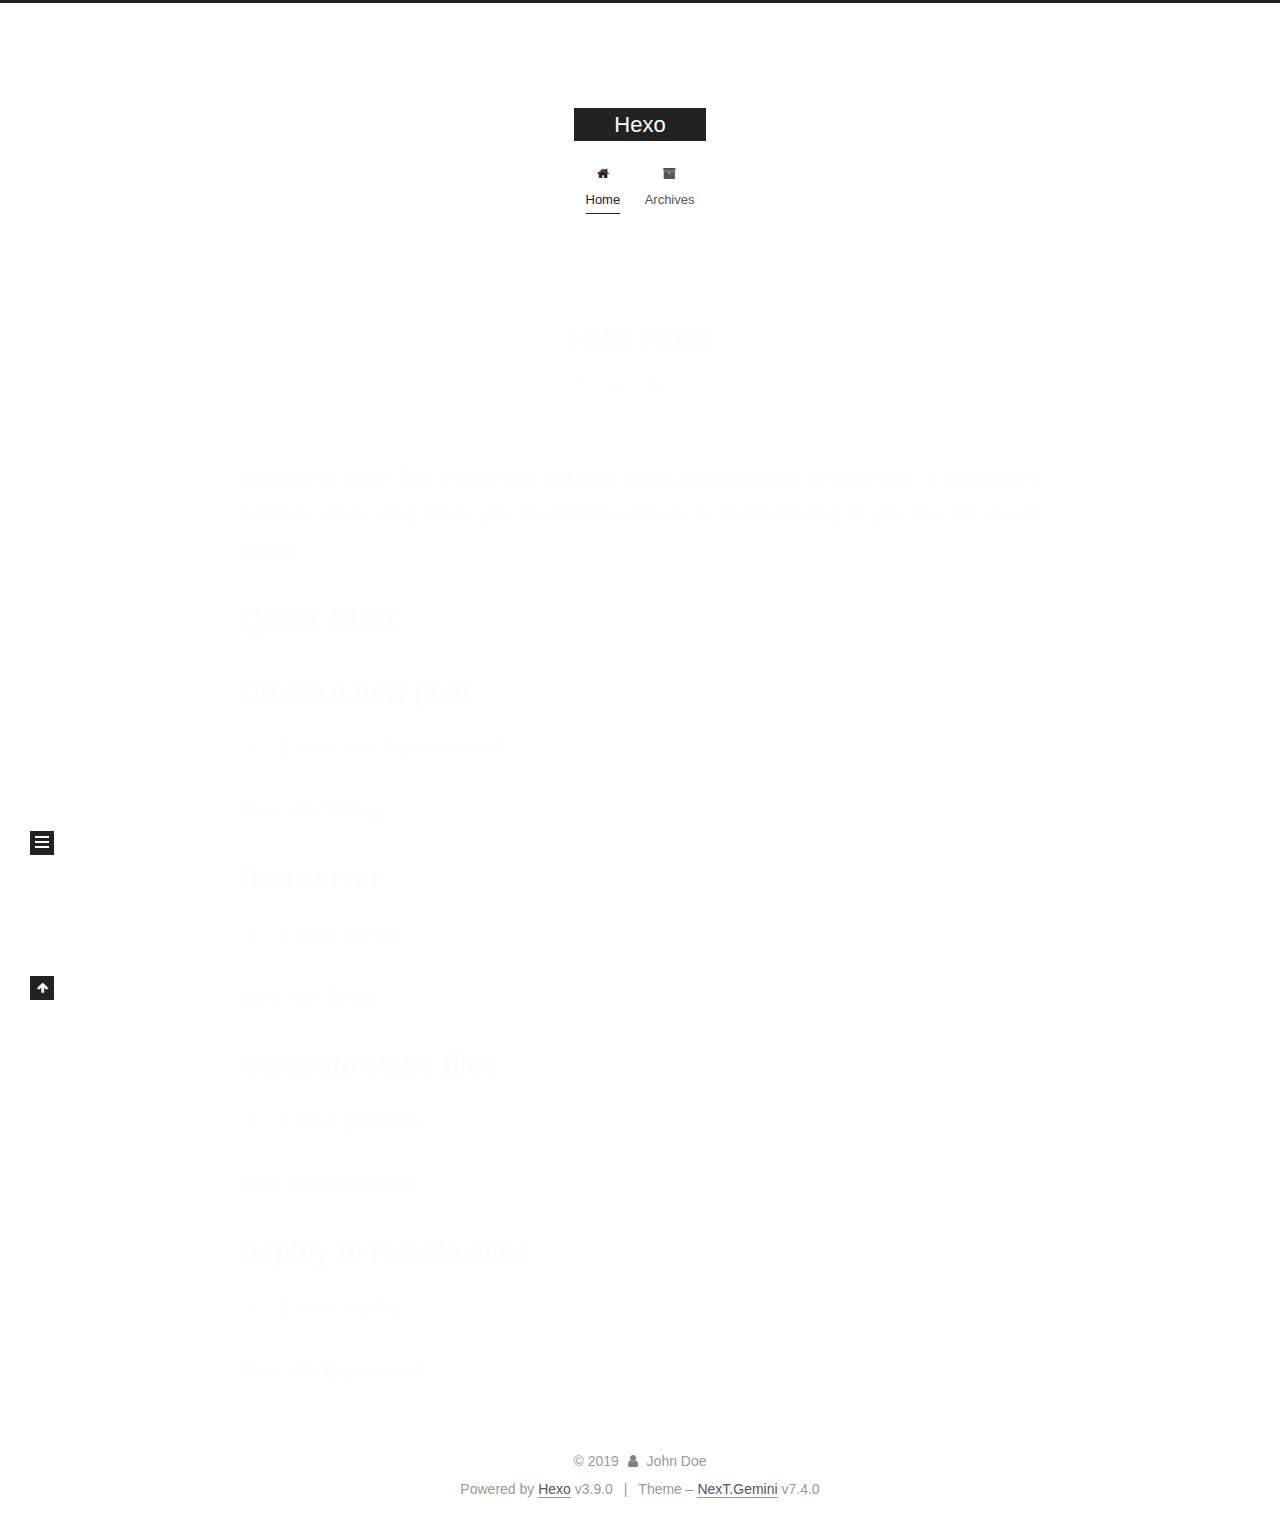
==== commit c583e8b9: "Site updated: 2019-09-10 16:24:41" ====
--- a/index.html
+++ b/index.html
@@ -25,7 +25,7 @@
   var NexT = window.NexT || {};
   var CONFIG = {
     root: '/',
-    scheme: 'Muse',
+    scheme: 'Gemini',
     version: '7.4.0',
     exturl: false,
     sidebar: {"position":"left","display":"post","offset":12,"onmobile":false},
@@ -166,8 +166,6 @@
   </li>
   </ul>
 
-    
-
 </nav>
 </div>
     </header>
@@ -182,6 +180,8 @@
     <main id="main" class="main">
       <div class="main-inner">
         <div class="content-wrap">
+            
+
           <div id="content" class="content">
             
   <div id="posts" class="posts-expand">
@@ -341,7 +341,7 @@
 </div>
   <div class="powered-by">Powered by <a href="https://hexo.io" class="theme-link" rel="noopener" target="_blank">Hexo</a> v3.9.0</div>
   <span class="post-meta-divider">|</span>
-  <div class="theme-info">Theme – <a href="https://theme-next.org" class="theme-link" rel="noopener" target="_blank">NexT.Muse</a> v7.4.0</div>
+  <div class="theme-info">Theme – <a href="https://theme-next.org" class="theme-link" rel="noopener" target="_blank">NexT.Gemini</a> v7.4.0</div>
 
         
 
@@ -368,7 +368,8 @@
   <script src="/lib/velocity/velocity.min.js?v=1.2.1"></script>
   <script src="/lib/velocity/velocity.ui.min.js?v=1.2.1"></script>
 <script src="/js/utils.js?v=7.4.0"></script><script src="/js/motion.js?v=7.4.0"></script>
-<script src="/js/schemes/muse.js?v=7.4.0"></script>
+<script src="/js/schemes/pisces.js?v=7.4.0"></script>
+
 <script src="/js/next-boot.js?v=7.4.0"></script>
 
 
